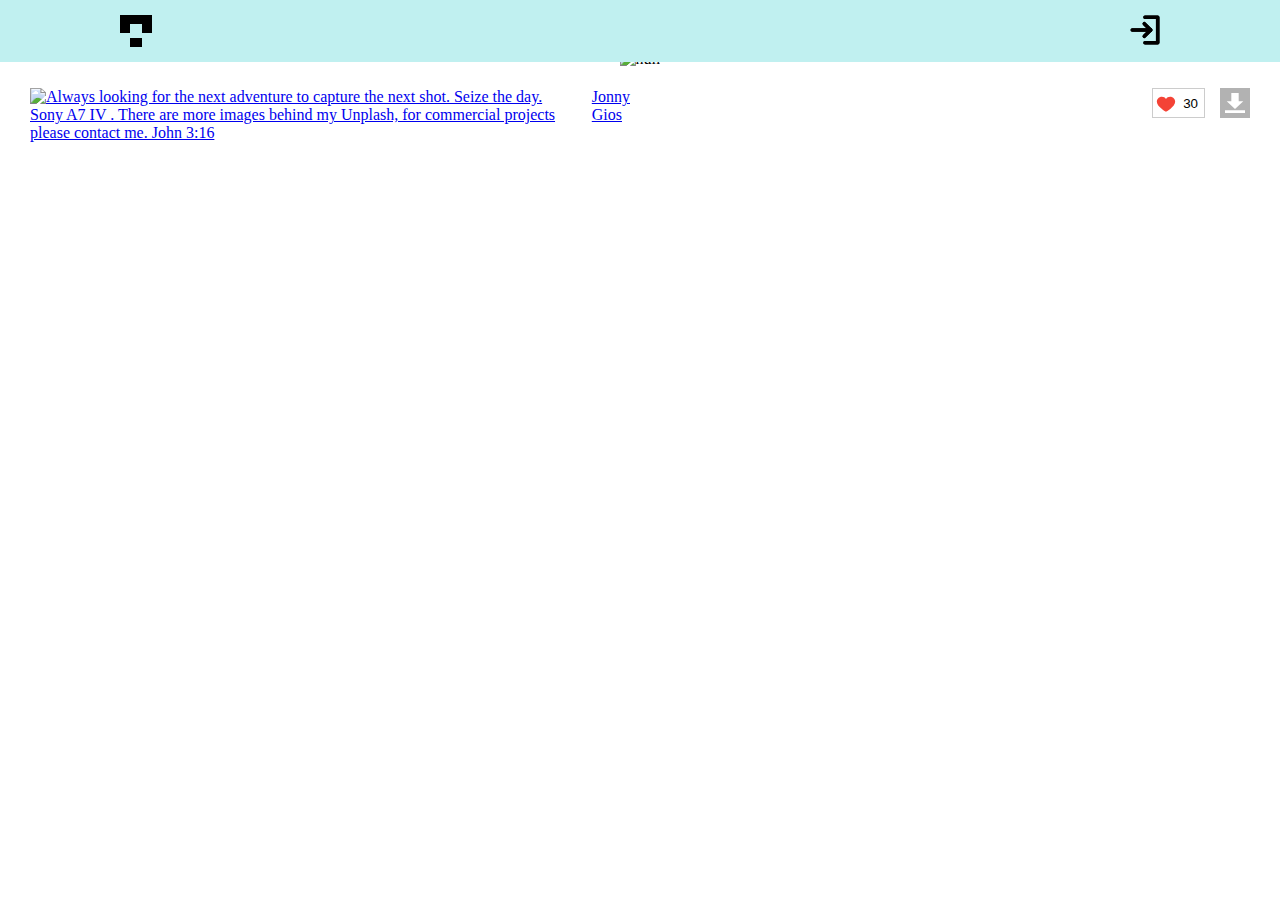
==== page.html @ a287dd4a "Added Project files" ====
<!DOCTYPE html>
<html lang="en">

<head>
  <meta charset="UTF-8">
  <meta http-equiv="X-UA-Compatible" content="IE=edge">
  <meta name="viewport" content="width=device-width, initial-scale=1.0">
  <title>Photo</title>

  <link rel="stylesheet" href="style/index.css">
</head>

<body>
  <header class="header">
    <div class="container header__container">
      <a href="/"><img class="header__logo" src="img/logo.svg" alt="Логотип галереи"></a>
      <button class="header__login-button">
        <img class="header__login-img" src="img/login.svg" alt="авторизация">
      </button>
    </div>
  </header>
  <main>
    <section class="photo">
      <div class="container photo__wrapper"><img class="photo__picture" src="https://images.unsplash.com/photo-1654363137357-9d897b5a20d7?crop=entropy&amp;cs=tinysrgb&amp;fm=jpg&amp;ixid=MnwzMDE0MzF8MHwxfGFsbHx8fHx8fHx8fDE2NTQ1MjMzNjE&amp;ixlib=rb-1.2.1&amp;q=80" alt="null" style="max-height: 80vh;"><a class="photo__author" href="https://unsplash.com/@supergios"><img loading="lazy" src="https://images.unsplash.com/profile-1600184424687-de96bd61fa67image?ixlib=rb-1.2.1&amp;crop=faces&amp;fit=crop&amp;w=64&amp;h=64" alt="Always looking for the next adventure to capture the next shot. Seize the day. Sony A7 IV . There are more images behind my Unplash, for commercial projects please contact me.  John 3:16" title="Jonny Gios"><span>Jonny Gios</span></a>
        <div class="photo__control">
          <button id="JIqH1ps4eK8" class="photo__like">30</button>
          <a class="photo__download" download="true" href="https://unsplash.com/photos/JIqH1ps4eK8/download?ixid=MnwzMDE0MzF8MHwxfGFsbHx8fHx8fHx8fDE2NTQ1MjMzNjE" target="_blank"></a>
        </div>
      </div>
    </section>
  </main>
</body>

</html>
---- style/index.css ----
html {
  box-sizing: border-box;
}

*,
*:after,
*:before {
  box-sizing: inherit;
}

img {
  max-width: 100%;
  height: auto;
  display: block;
}

ul {
  list-style: none;
  margin: 0;
  padding: 0;
}

body {
  margin: 0;
}

.container {
  max-width: 1100px;
  padding: 0 30px;
  margin: 0 auto;
}

.header {
  position: fixed;
  top: 0;
  left: 0;
  width: 100%;
  padding-top: 15px;
  padding-bottom: 15px;
  background-color: #c0f0f0;
  z-index: 10;
}

.header__container {
  display: flex;
  justify-content: space-between;
}

.header__login-button {
  display: block;
  padding: 0;
  border: none;
  cursor: pointer;
  background-color: transparent;
  background-image: url('../img/login.svg');
  background-position: center;
  background-size: contain;
  width: 30px;
  height: 30px;
}

.header__login-img {
  display: block;
}

.main {
  padding-top: 62px;
}

.grid {
  margin: 0 auto;
}

.card {
  position: relative;
  margin-bottom: 10px;
}

.card__author {
  position: absolute;
  display: block;
  top: 5px;
  left: 5px;
  opacity: 0;
  transition: opacity 0.3s ease-in-out;
  border-radius: 50%;
  overflow: hidden;
}

.card__download {
  position: absolute;
  right: 5px;
  bottom: 5px;
  opacity: 0;
  transition: opacity 0.3s ease-in-out;

  border-radius: 50%;
}

.card__download,
.photo__download {
  background-color: rgba(0, 0, 0, 0.3);
  background-image: url('../img/download.svg');
  background-size: 20px;
  background-position: center;
  background-repeat: no-repeat;
  display: block;
  width: 30px;
  height: 30px;
}

.card:hover .card__author,
.card:hover .card__download {
  opacity: 1;
}

.photo {
  padding-top: 50px;
  padding-bottom: 50px;
}

.photo__wrapper {
  width: max-content;
  display: grid;
  max-width: 100%;
  grid-template-areas:
    'photo photo'
    'author controls';
  grid-template-columns: 1fr 1fr;
  gap: 20px;
}

.photo__author {
  display: flex;
  gap: 15px;
}

.photo__picture {
  justify-self: center;
  grid-area: photo;
}

.photo__author {
  grid-area: author;
}

.photo__control {
  grid-area: controls;
  display: flex;
  align-items: flex-start;
  justify-content: end;
  gap: 15px;
}

.card__photo-like_user {

}

.card__photo-like {
  position: absolute;
  left: 5px;
  bottom: 5px;
background-color: transparent;
  background-image: url('../img/like.svg');
  background-size: contain;
  background-position: center;
  background-repeat: no-repeat;
  display: block;
  aspect-ratio: 1/1;
  border: none;
  color: #fff;
  line-height: 1;
  padding: 5px 10px 0;
}

.photo__like {
  background-color: transparent;
  background-image: url('../img/like.svg');
  background-size: 20px;
  background-position: left 3px center;
  background-repeat: no-repeat;
  display: block;
  height: 30px;
  cursor: pointer;
  padding-left: 30px;
  border: 1px solid #ccc
}

.photo__like_o {
  background-image: url('../img/o-like.svg');
}

@media (max-width: 480px) {
  .photo__wrapper {
   
    grid-template-columns: 1fr;
    grid-template-areas:
      'photo'
      'controls'
      'author';
  }
}
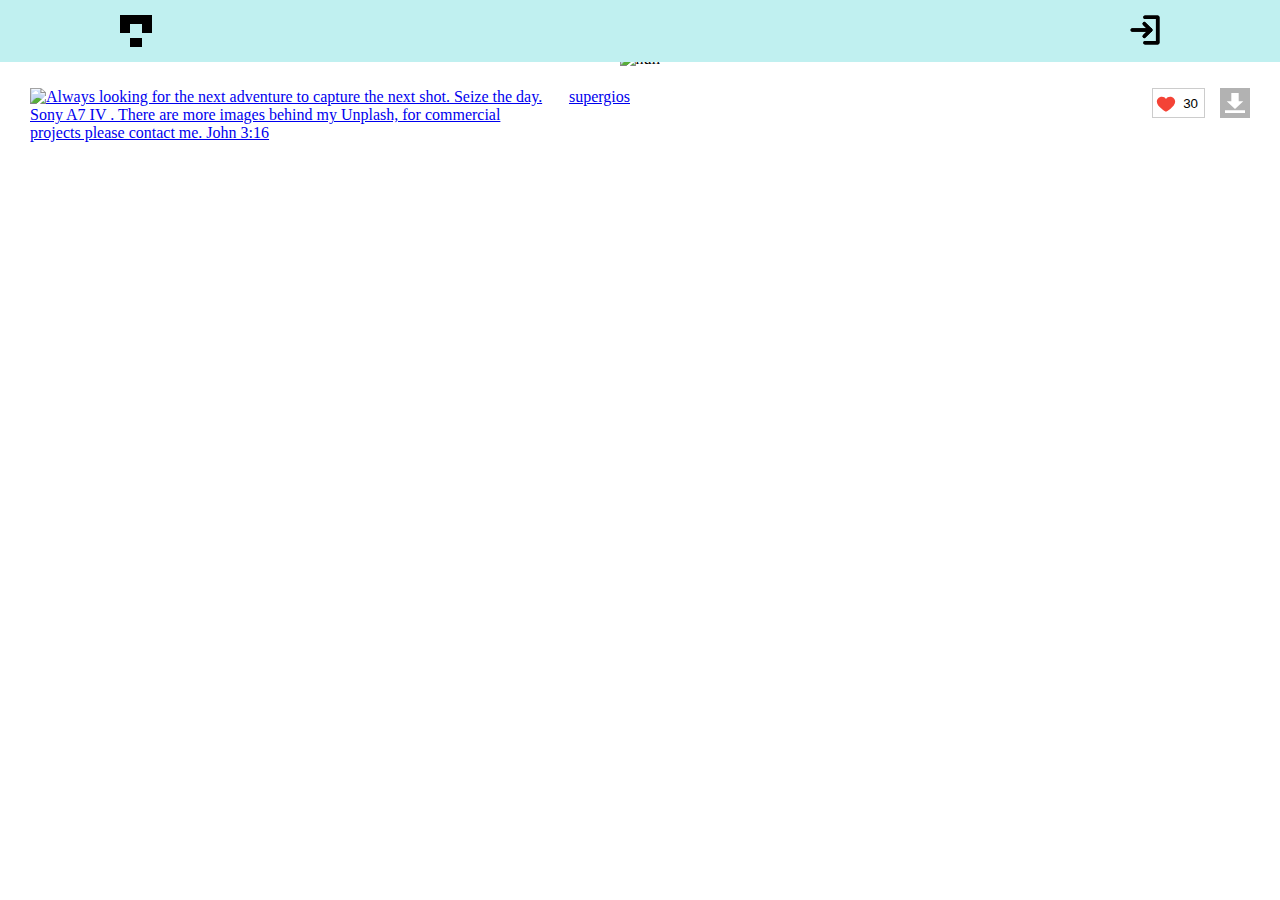
==== commit 84cdd309: "Implemented Single Image page (page.html)" ====
--- a/page.html
+++ b/page.html
@@ -8,6 +8,7 @@
   <title>Photo</title>
 
   <link rel="stylesheet" href="style/index.css">
+  <script src="scripts/index.js" type="module"></script>
 </head>
 
 <body>
@@ -21,14 +22,15 @@
   </header>
   <main>
     <section class="photo">
-      <div class="container photo__wrapper"><img class="photo__picture" src="https://images.unsplash.com/photo-1654363137357-9d897b5a20d7?crop=entropy&amp;cs=tinysrgb&amp;fm=jpg&amp;ixid=MnwzMDE0MzF8MHwxfGFsbHx8fHx8fHx8fDE2NTQ1MjMzNjE&amp;ixlib=rb-1.2.1&amp;q=80" alt="null" style="max-height: 80vh;"><a class="photo__author" href="https://unsplash.com/@supergios"><img loading="lazy" src="https://images.unsplash.com/profile-1600184424687-de96bd61fa67image?ixlib=rb-1.2.1&amp;crop=faces&amp;fit=crop&amp;w=64&amp;h=64" alt="Always looking for the next adventure to capture the next shot. Seize the day. Sony A7 IV . There are more images behind my Unplash, for commercial projects please contact me.  John 3:16" title="Jonny Gios"><span>Jonny Gios</span></a>
-        <div class="photo__control">
-          <button id="JIqH1ps4eK8" class="photo__like">30</button>
-          <a class="photo__download" download="true" href="https://unsplash.com/photos/JIqH1ps4eK8/download?ixid=MnwzMDE0MzF8MHwxfGFsbHx8fHx8fHx8fDE2NTQ1MjMzNjE" target="_blank"></a>
-        </div>
-      </div>
+      
+      <div class="container photo__wrapper">
+
+        <!--This content generated by JavaScript code" (feature/day3-single-photo-page)-->
+
+      </div><!--container photo__wrapper-->
+
     </section>
   </main>
 </body>
 
-</html>+</html>
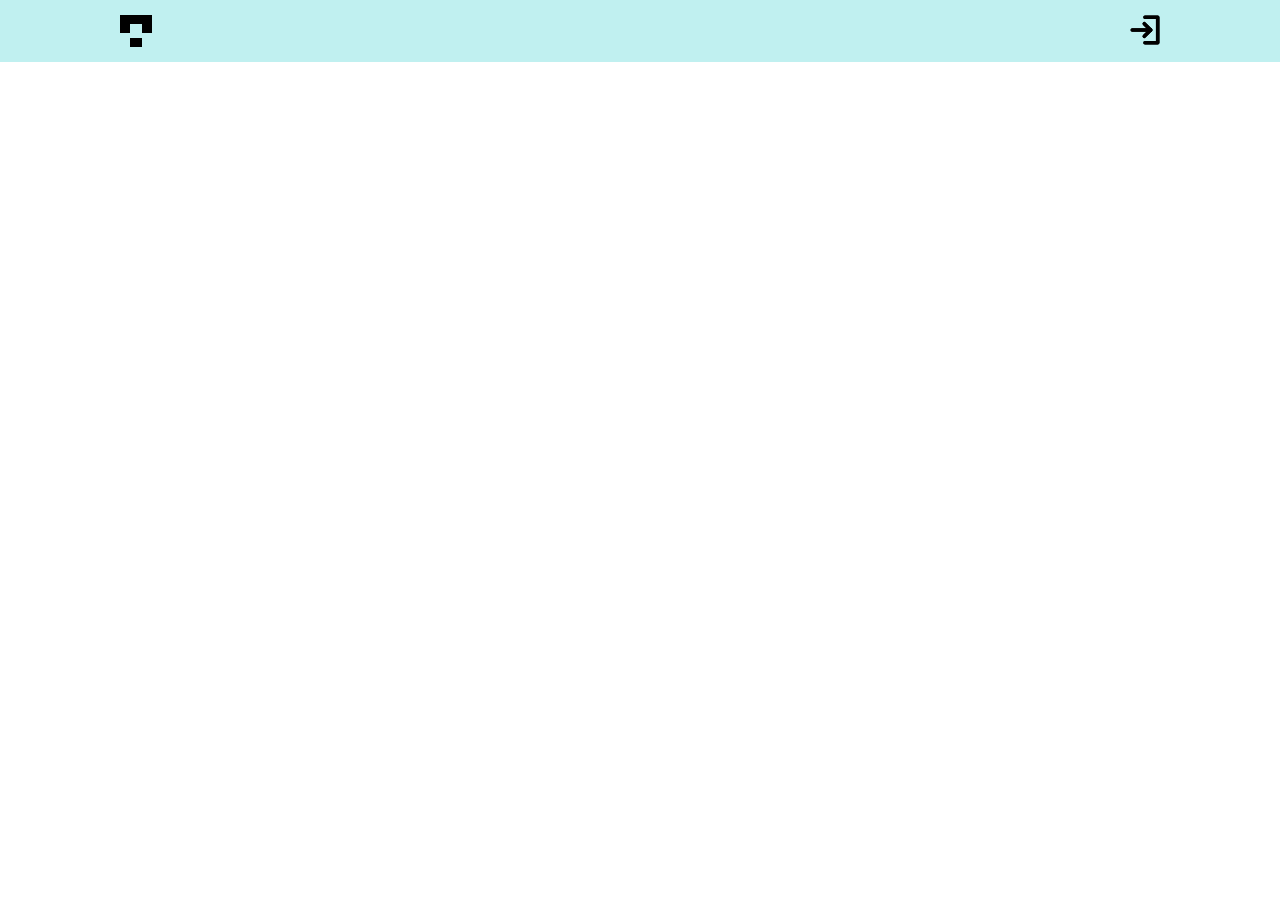
==== commit 4c6abf18: "Small fixes" ====
--- a/page.html
+++ b/page.html
@@ -14,7 +14,11 @@
 <body>
   <header class="header">
     <div class="container header__container">
-      <a href="/"><img class="header__logo" src="img/logo.svg" alt="Логотип галереи"></a>
+      <!--Temporary fix-->
+      <!--<a href="/">-->
+      <a href="https://drvicx.github.io/methed-js-frontend-photogall/">
+        <img class="header__logo" src="img/logo.svg" alt="Логотип галереи">
+      </a>
       <button class="header__login-button">
         <img class="header__login-img" src="img/login.svg" alt="авторизация">
       </button>
@@ -24,9 +28,7 @@
     <section class="photo">
       
       <div class="container photo__wrapper">
-
         <!--This content generated by JavaScript code" (feature/day3-single-photo-page)-->
-
       </div><!--container photo__wrapper-->
 
     </section>
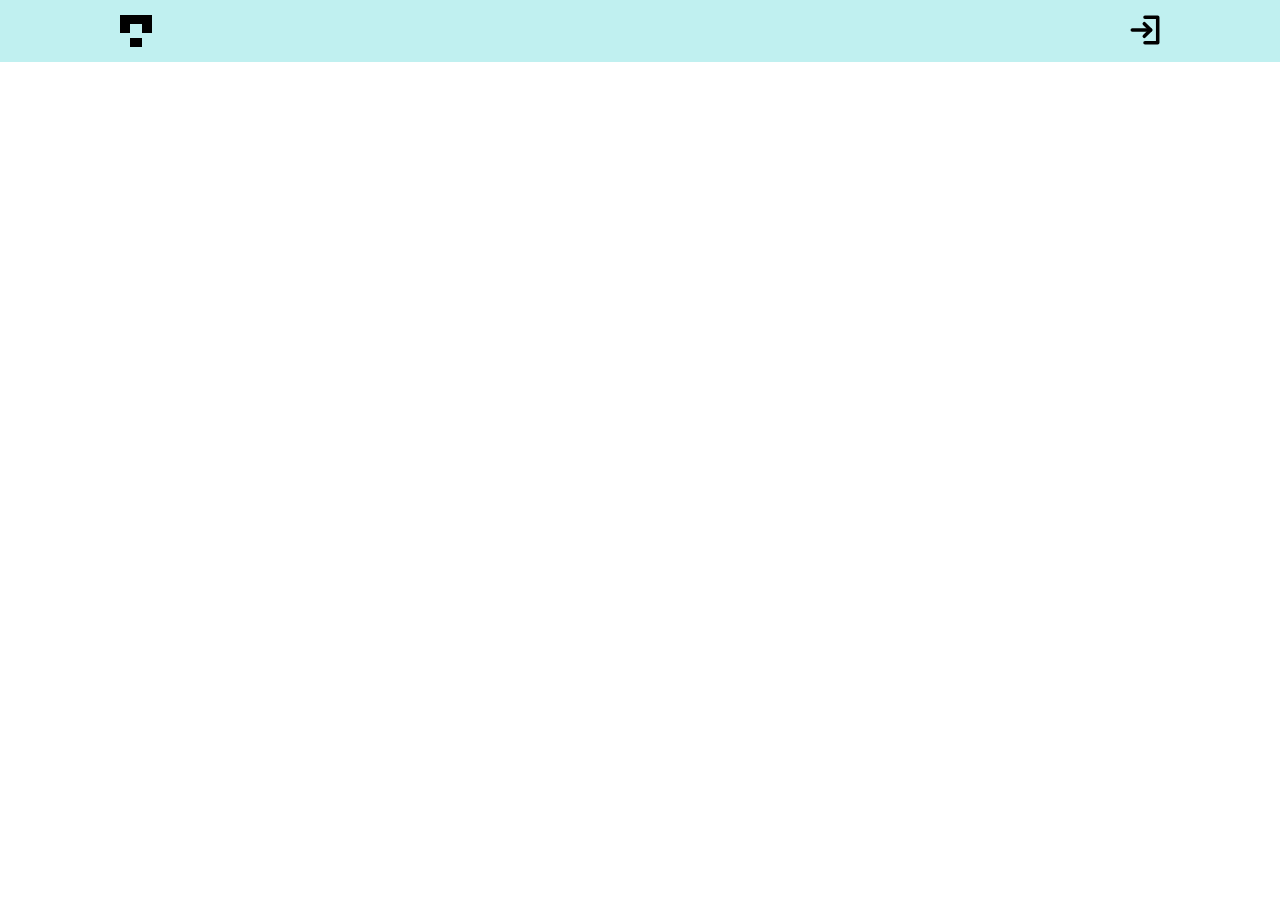
==== commit 97e9f056: "Impl OAuth2 User Authorization/Authentication" ====
--- a/page.html
+++ b/page.html
@@ -19,9 +19,7 @@
       <a href="https://drvicx.github.io/methed-js-frontend-photogall/">
         <img class="header__logo" src="img/logo.svg" alt="Логотип галереи">
       </a>
-      <button class="header__login-button">
-        <img class="header__login-img" src="img/login.svg" alt="авторизация">
-      </button>
+      <button class="header__login-button"></button>
     </div>
   </header>
   <main>
